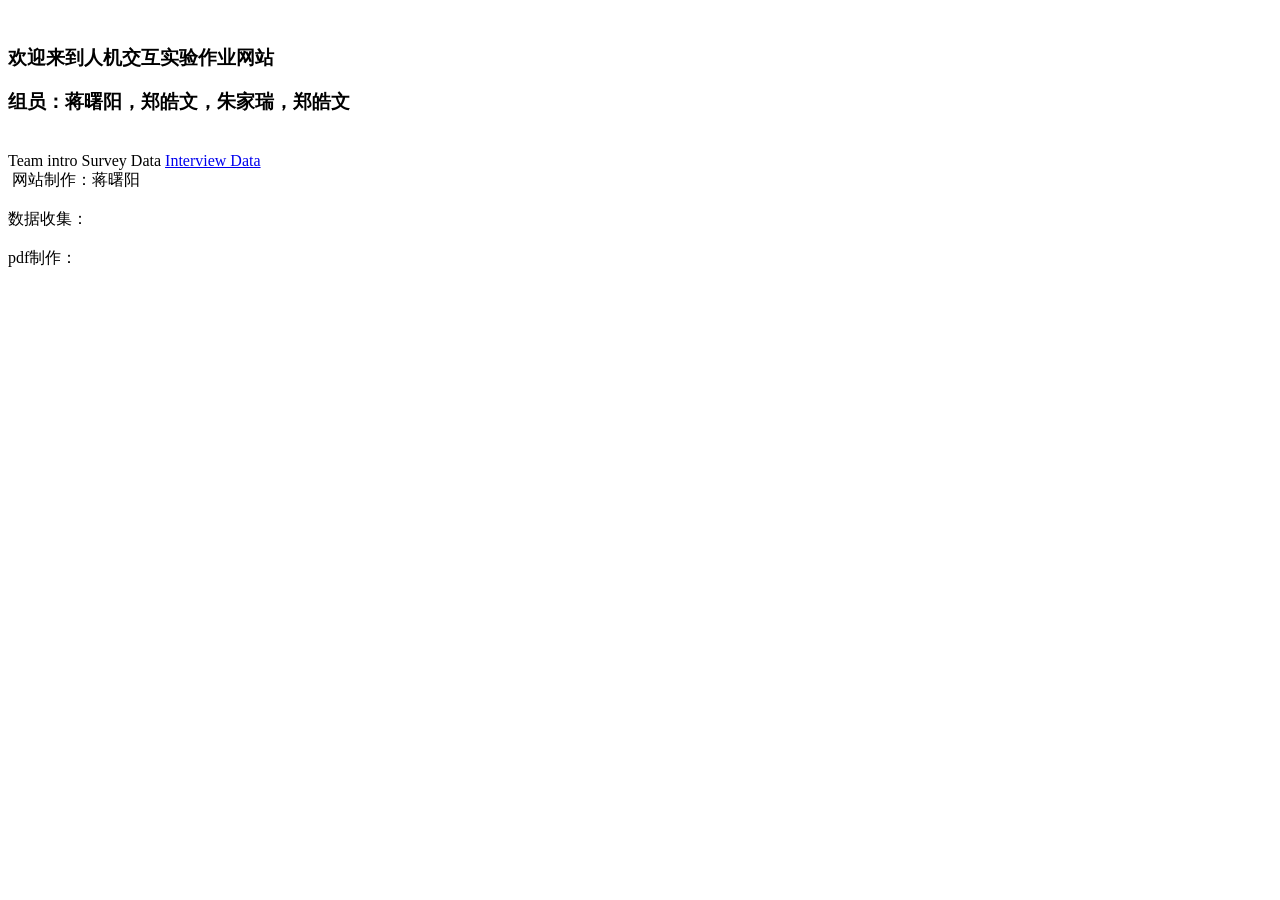
==== data_analysis.html @ 18195db1 "Add files via upload" ====
<!DOCTYPE html>
<head>
    <title></title>
    <link rel="stylesheet" href="D:\\my_lab\\data_analysis.css">
    <script src="https://d3js.org/d3.v7.min.js"></script>
</head>
<body background="https://s21.ax1x.com/2024/10/24/pAwZAIA.jpg">
    <script src="https://cdn.bootcdn.net/ajax/libs/jquery/1.9.1/jquery.min.js"></script>
    <div class="home">
        <div class="content">
            <div class="stars"></div>
            <img class="bgc" src="https://s21.ax1x.com/2024/10/24/pAwZZGt.jpg" width="100%" alt="">
            <h3 class="title">欢迎来到人机交互实验作业网站</h3>
            <h3 class="titles">组员：蒋曙阳，郑皓文，朱家瑞，郑皓文</h3>
            <img class="icon" src="https://s21.ax1x.com/2024/10/24/pAwZkad.png" alt="">
            <div class='ribbon'>
             <label class="spantop">  <span id="Team_intro_top",name="Team_intro_top">Team intro</span></label>
             <label class="spantop">   <span id="Survey_data_top",name="Survey_data_top">Survey Data</span></label>
             <a href="https://yeruoxiangchen.github.io"> <label class="spantop">  <span id="Interview_data_top">Interview Data</span></label></a>
            </div>

        </div>
        <div class="introduce">
            <div class id="Team_intro"></div>
            <div class="introduce_item">
                <img class="introduce_item_img" src="https://s21.ax1x.com/2024/10/24/pAwZeRP.jpg" alt="">
                <span class="introduce_item_title">
                    网站制作：蒋曙阳
                    <br><br>
                    数据收集：
                    <br><br>
                    pdf制作：
                </span>
            </div>
        </div>    
        
        <div class="introduce">
            <div class id="Survey_Data"></div>
            <img class="introduce_item_img" src="https://s21.ax1x.com/2024/11/02/pADOIk8.png" alt="" title="位置分布">
            <img class="introduce_item_img" src="https://s21.ax1x.com/2024/11/02/pADO4Tf.png" alt="" title="你每周的平均锻炼次数是多少？">
        </div>
        <div class="introduce">
            <img class="introduce_item_img" src="https://s21.ax1x.com/2024/11/02/pADOfmt.png" alt="" title="你通常的锻炼的时段在？">
            <img class="introduce_item_img" src="https://s21.ax1x.com/2024/11/02/pADO26A.png" alt="" title="您的锻炼场所包括?">
        </div>
        <div class="introduce">
            <img class="introduce_item_img" src="https://s21.ax1x.com/2024/11/02/pADOROI.png" alt="" title="您偏爱的锻炼类型是?">
            <img class="introduce_item_img" src="https://s21.ax1x.com/2024/11/02/pADOh0P.png" alt="" title="你锻炼的主要目标为?">
        </div>
        <div class="introduce">
            <img class="introduce_item_img" src="https://s21.ax1x.com/2024/11/02/pADOotS.png" alt="" title="您是否使用过健身app?">
            <img class="introduce_item_img" src="https://s21.ax1x.com/2024/11/02/pADOTfg.png" alt="" title="你目前使用最多的app为?">
        </div>
        
    
    <script>                                   
        $('#Team_intro_top').click(function() {
    $('html,body').animate({ scrollTop: $("#Team_intro").offset().top - 8 }, 800)
});
$('#Survey_data_top').click(function() {
    $('html,body').animate({ scrollTop: $("#Survey_Data").offset().top - 8 }, 800)
});

    
    </script>
</body>


</html>
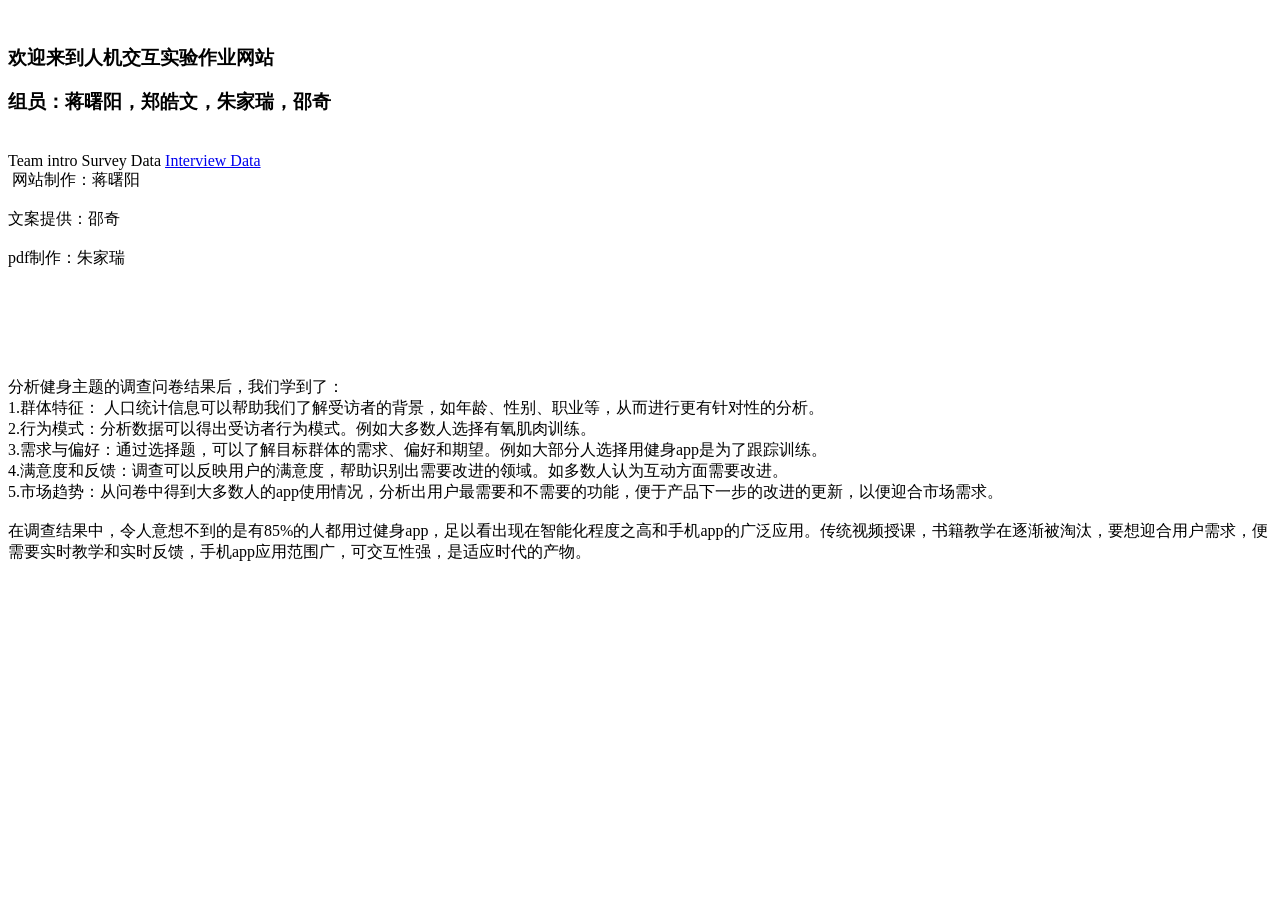
==== commit 36134a5d: "Add files via upload" ====
--- a/data_analysis.html
+++ b/data_analysis.html
@@ -1,7 +1,7 @@
 <!DOCTYPE html>
 <head>
     <title></title>
-    <link rel="stylesheet" href="D:\\my_lab\\data_analysis.css">
+    <link rel="stylesheet" href="D:\\my_lab\\data_analysis.css" >
     <script src="https://d3js.org/d3.v7.min.js"></script>
 </head>
 <body background="https://s21.ax1x.com/2024/10/24/pAwZAIA.jpg">
@@ -11,7 +11,7 @@
             <div class="stars"></div>
             <img class="bgc" src="https://s21.ax1x.com/2024/10/24/pAwZZGt.jpg" width="100%" alt="">
             <h3 class="title">欢迎来到人机交互实验作业网站</h3>
-            <h3 class="titles">组员：蒋曙阳，郑皓文，朱家瑞，郑皓文</h3>
+            <h3 class="titles">组员：蒋曙阳，郑皓文，朱家瑞，邵奇</h3>
             <img class="icon" src="https://s21.ax1x.com/2024/10/24/pAwZkad.png" alt="">
             <div class='ribbon'>
              <label class="spantop">  <span id="Team_intro_top",name="Team_intro_top">Team intro</span></label>
@@ -27,15 +27,13 @@
                 <span class="introduce_item_title">
                     网站制作：蒋曙阳
                     <br><br>
-                    数据收集：
+                    文案提供：邵奇
                     <br><br>
-                    pdf制作：
-                </span>
+                    pdf制作：朱家瑞
             </div>
         </div>    
-        
+        <div class id="Survey_Data"></div>
         <div class="introduce">
-            <div class id="Survey_Data"></div>
             <img class="introduce_item_img" src="https://s21.ax1x.com/2024/11/02/pADOIk8.png" alt="" title="位置分布">
             <img class="introduce_item_img" src="https://s21.ax1x.com/2024/11/02/pADO4Tf.png" alt="" title="你每周的平均锻炼次数是多少？">
         </div>
@@ -51,8 +49,27 @@
             <img class="introduce_item_img" src="https://s21.ax1x.com/2024/11/02/pADOotS.png" alt="" title="您是否使用过健身app?">
             <img class="introduce_item_img" src="https://s21.ax1x.com/2024/11/02/pADOTfg.png" alt="" title="你目前使用最多的app为?">
         </div>
-        
     
+        <div class="introduce_item" id="test" >
+            <br>
+            <br>
+            分析健身主题的调查问卷结果后，我们学到了：
+            <br>
+            1.群体特征： 人口统计信息可以帮助我们了解受访者的背景，如年龄、性别、职业等，从而进行更有针对性的分析。
+            <br>
+            2.行为模式：分析数据可以得出受访者行为模式。例如大多数人选择有氧肌肉训练。
+            <br>
+            3.需求与偏好：通过选择题，可以了解目标群体的需求、偏好和期望。例如大部分人选择用健身app是为了跟踪训练。
+            <br>
+            4.满意度和反馈：调查可以反映用户的满意度，帮助识别出需要改进的领域。如多数人认为互动方面需要改进。
+            <br>
+            5.市场趋势：从问卷中得到大多数人的app使用情况，分析出用户最需要和不需要的功能，便于产品下一步的改进的更新，以便迎合市场需求。
+            <br>
+            <br>
+            在调查结果中，令人意想不到的是有85%的人都用过健身app，足以看出现在智能化程度之高和手机app的广泛应用。传统视频授课，书籍教学在逐渐被淘汰，要想迎合用户需求，便需要实时教学和实时反馈，手机app应用范围广，可交互性强，是适应时代的产物。             
+            <img class="introduce_item_img" src="https://s21.ax1x.com/2024/10/24/pAwZlZQ.jpg" alt="">
+        </div>
+    </div>
     <script>                                   
         $('#Team_intro_top').click(function() {
     $('html,body').animate({ scrollTop: $("#Team_intro").offset().top - 8 }, 800)
